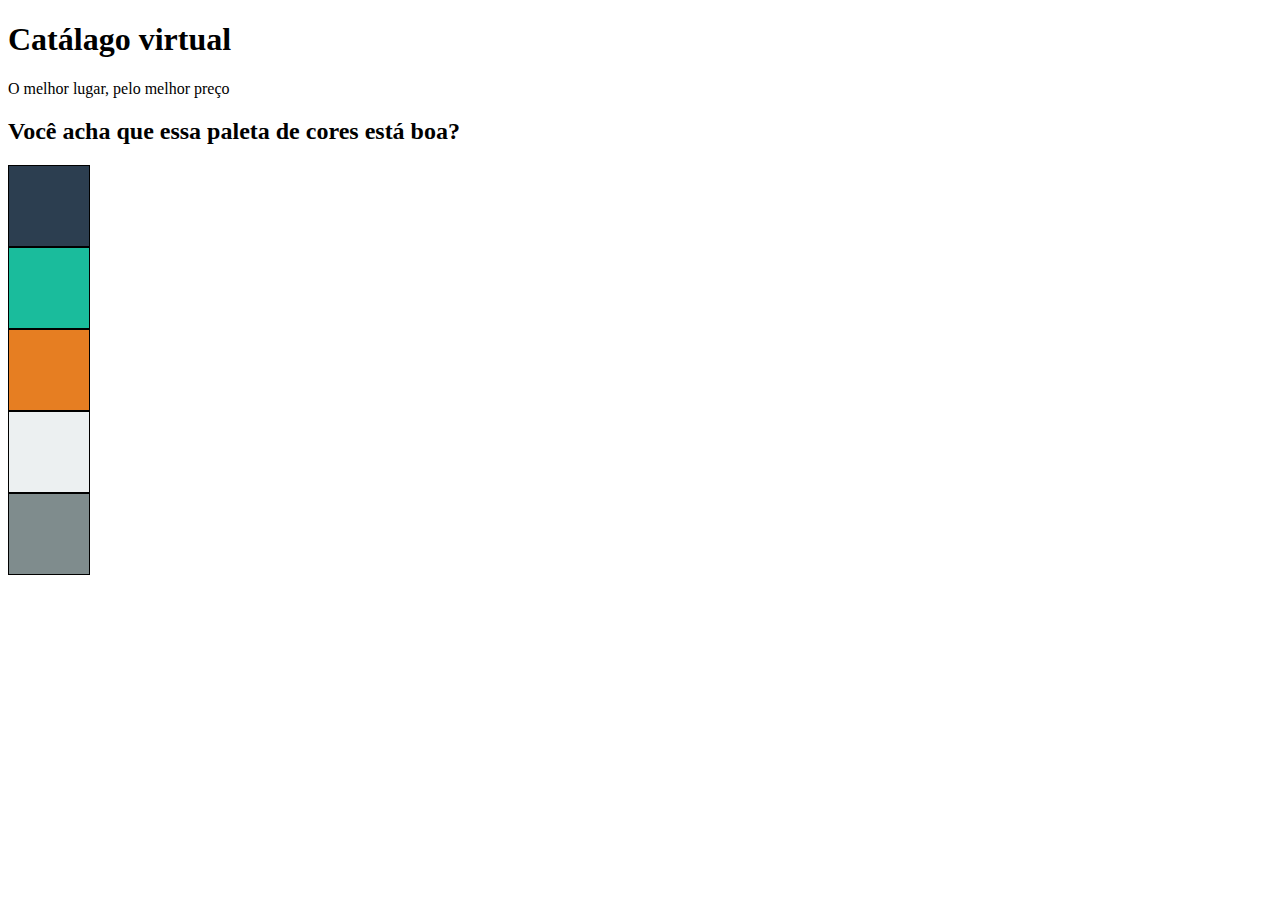
==== index.html @ 71aca5b8 "Update index.html" ====
<!DOCTYPE html>
<html lang="pt-br">
<head>
    <meta charset="UTF-8">
    <meta http-equiv="X-UA-Compatible" content="IE=edge">
    <meta name="viewport" content="width=device-width, initial-scale=1.0">
    <title>Catálogo virtual</title>
    <link rel="stylesheet" href="style.css">
</head>
<body>

    <header>
        <H1>Catálago virtual</H1>
    </header>

    <main>
        <p>O melhor lugar, pelo melhor preço</p>
<h2>Você acha que essa paleta de cores está boa?</h2>
        <div style="background-color: #2C3E50">

        </div>
        
        <div style="background-color: #1ABC9C">

        </div>
        
        <div style="background-color: #E67E22">

        </div>
        
        <div style="background-color: #ECF0F1">

        </div>
        
        <div style="background-color: #7F8C8D">

        </div>
    </main>

    <footer>

    </footer>
</body>
</html>
---- style.css ----
@charset "UTF-8";

div{
    border: solid 1px;
    height: 80px;
    width: 80px;
}
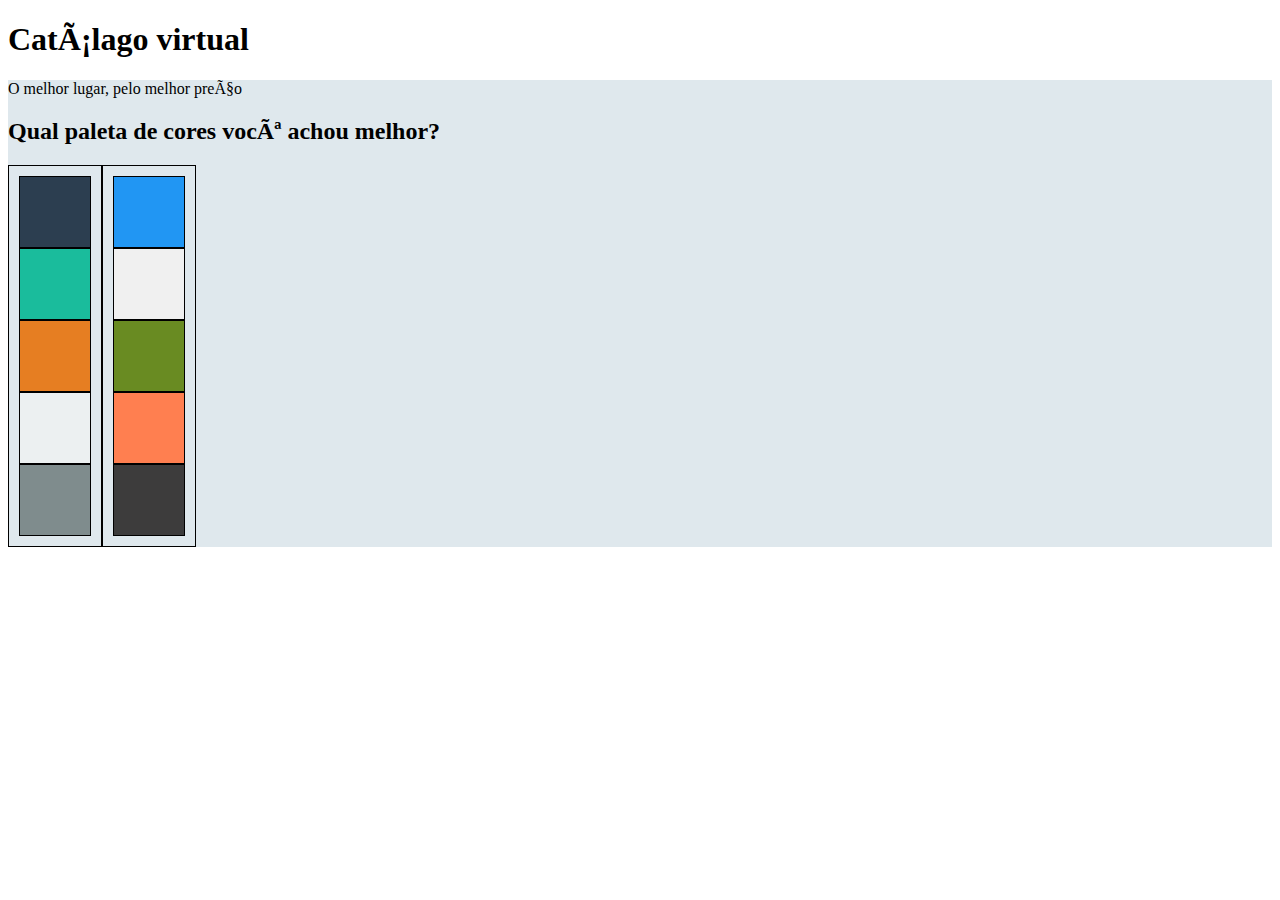
==== commit 2f1fd4f0: "Paleta" ====
--- a/index.html
+++ b/index.html
@@ -1,7 +1,7 @@
 <!DOCTYPE html>
 <html lang="pt-br">
 <head>
-    <meta charset="UTF-8">
+    <meta charset="UTFrgb(0, 238, 255)
     <meta http-equiv="X-UA-Compatible" content="IE=edge">
     <meta name="viewport" content="width=device-width, initial-scale=1.0">
     <title>Catálogo virtual</title>
@@ -15,26 +15,53 @@
 
     <main>
         <p>O melhor lugar, pelo melhor preço</p>
-<h2>Você acha que essa paleta de cores está boa?</h2>
-        <div style="background-color: #2C3E50">
+<h2>Qual paleta de cores você achou melhor?</h2>
+<div class="container">
+    
+    <div class="cont">
+                <div style="background-color: #2C3E50" class="co">
+    
+                </div>
+    
+                <div class="co" style="background-color: #1ABC9C">
+    
+                </div>
+    
+                <div class="co" style="background-color: #E67E22">
+    
+                </div>
+    
+                <div class="co" style="background-color: #ECF0F1">
+    
+                </div>
+    
+                <div class="co" style="background-color: #7F8C8D">
+    
+                </div>
+    </div>
+    <div class="cont">
+        <div class="co" style="background-color: #2196F3">
+    
+        </div>
+    
+        <div class="co" style="background-color: #F0F0F0">
+    
+        </div>
+    
+        <div class="co" style="background-color: #698B22">
+    
+        </div>
+    
+        <div class="co" style="background-color: #FF7F50">
+    
+        </div>
+    
+        <div class="co" style="background-color: #3d3c3c">
+    
+        </div>
+    </div>
+</div>
 
-        </div>
-        
-        <div style="background-color: #1ABC9C">
-
-        </div>
-        
-        <div style="background-color: #E67E22">
-
-        </div>
-        
-        <div style="background-color: #ECF0F1">
-
-        </div>
-        
-        <div style="background-color: #7F8C8D">
-
-        </div>
     </main>
 
     <footer>
--- a/style.css
+++ b/style.css
@@ -1,7 +1,21 @@
 @charset "UTF-8";
 
-div{
-    border: solid 1px;
-    height: 80px;
-    width: 80px;
-}+main{
+    background-color: rgba(186, 205, 216, 0.459);
+}
+.container{
+    display: flex; /* Ou display: grid; */
+  }
+  
+  .cont{
+    flex: 0; /* As colunas dividem o espaço igualmente */
+    padding: 10px; /* Espaçamento interno nas colunas */
+    border: 1px solid rgb(0, 0, 0); /* Borda opcional para visualização */
+  }
+  
+  .co{
+    width: 60px;
+    height: 60px;
+    padding: 5px; /* Espaçamento interno nas divs internas */
+    border: 1px solid rgb(0, 0, 0); /* Borda opcional para visualização */
+  }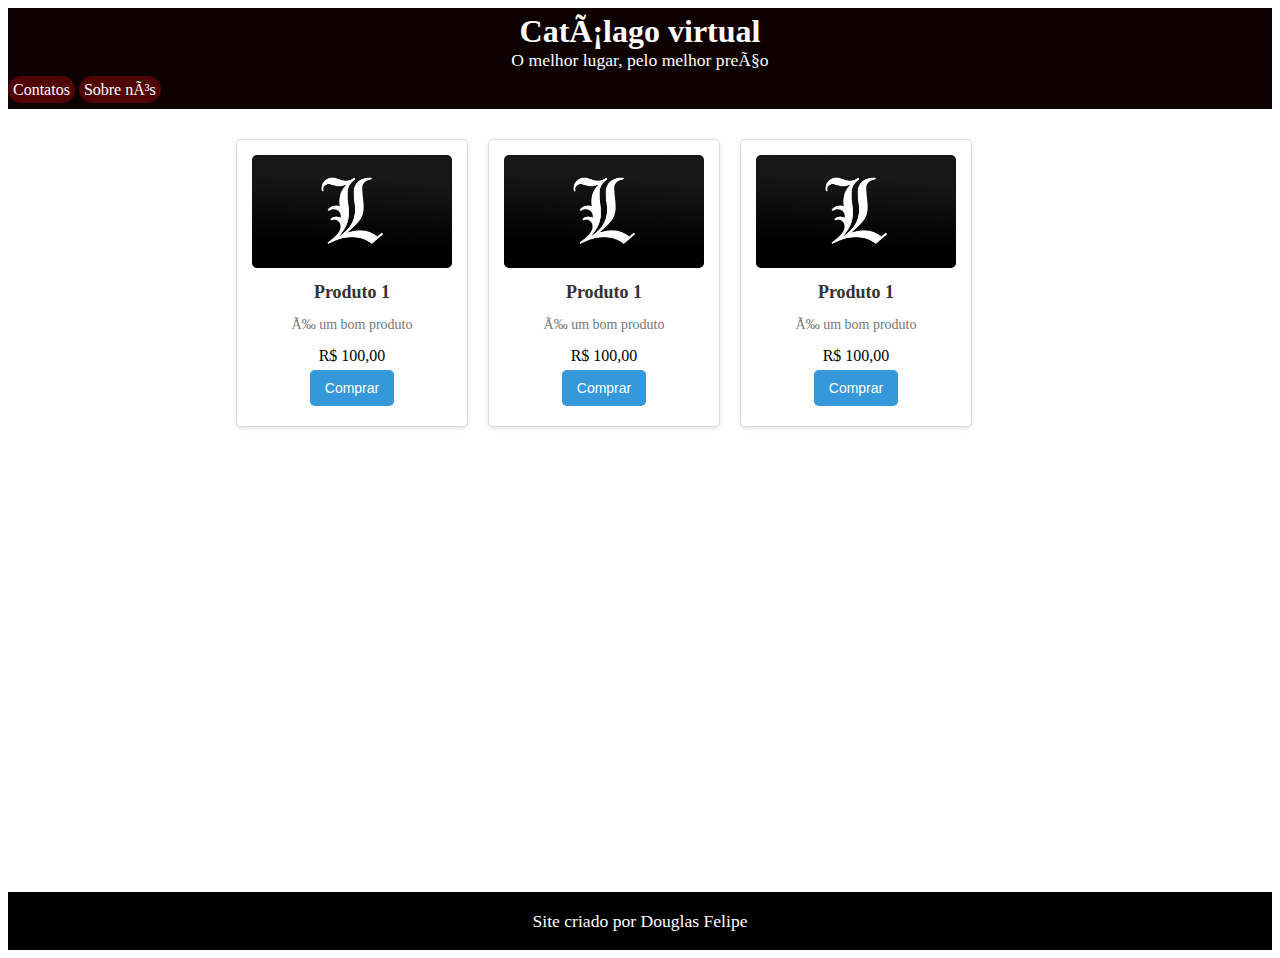
==== commit 17af47e9: "testes" ====
--- a/index.html
+++ b/index.html
@@ -11,61 +11,47 @@
 
     <header>
         <H1>Catálago virtual</H1>
+        <p>O melhor lugar, pelo melhor preço</p>
+
+        <nav>
+            <a href="">Contatos</a>
+            <a href="">Sobre nós</a>
+        </nav>
     </header>
 
     <main>
-        <p>O melhor lugar, pelo melhor preço</p>
-<h2>Qual paleta de cores você achou melhor?</h2>
-<div class="container">
-    
-    <div class="cont">
-                <div style="background-color: #2C3E50" class="co">
-    
-                </div>
-    
-                <div class="co" style="background-color: #1ABC9C">
-    
-                </div>
-    
-                <div class="co" style="background-color: #E67E22">
-    
-                </div>
-    
-                <div class="co" style="background-color: #ECF0F1">
-    
-                </div>
-    
-                <div class="co" style="background-color: #7F8C8D">
-    
-                </div>
-    </div>
-    <div class="cont">
-        <div class="co" style="background-color: #2196F3">
-    
+        <div class="container">
+            <div class="produto">
+                <img src="./imagens/L_FUNDO2.jpg" alt="Produto 1">
+                <h3>Produto 1</h3>
+                <p>É um bom produto</p>
+                <div class="preço">R$ 100,00</div>
+                <button>Comprar</button>
+            </div>
+
+            <div class="produto">
+                <img src="./imagens/L_FUNDO2.jpg" alt="Produto 2">
+                <h3>Produto 1</h3>
+                <p>É um bom produto</p>
+                <div class="preço">R$ 100,00</div>
+                <button>Comprar</button>
+            </div>
+
+            <div class="produto">
+                <img src="./imagens/L_FUNDO2.jpg" alt="Produto 3">
+                <h3>Produto 1</h3>
+                <p>É um bom produto</p>
+                <div class="preço">R$ 100,00</div>
+                <button>Comprar</button>
+            </div>
+
         </div>
-    
-        <div class="co" style="background-color: #F0F0F0">
-    
-        </div>
-    
-        <div class="co" style="background-color: #698B22">
-    
-        </div>
-    
-        <div class="co" style="background-color: #FF7F50">
-    
-        </div>
-    
-        <div class="co" style="background-color: #3d3c3c">
-    
-        </div>
-    </div>
-</div>
+        
 
     </main>
 
     <footer>
-
+    <p>Site criado por Douglas Felipe</p>
     </footer>
 </body>
 </html>--- a/style.css
+++ b/style.css
@@ -1,21 +1,108 @@
 @charset "UTF-8";
 
+
+*{
+  font-family: Arial, Helvetica, sans-serif
+  margin: 0px;
+  padding: 0px;
+}
+
+header{
+padding: 0px;
+padding-top: 0px;
+padding-bottom: 10px;
+background-color: rgb(14, 1, 1);
+}
+header > h1{
+  text-align: center;
+  color: white;
+  padding-top: 5px;
+  margin: 0px;
+}
+header > p{
+  font-size: 1.1em;
+  text-align: center;
+  color: white;
+  margin: 0px;
+}
+header>nav{
+  margin-top: 10px;
+}
+header > nav> a{
+  color:white;
+  text-decoration: none;
+  border-radius: 20px;
+  padding: 5px;
+  background-color: rgba(102, 5, 5, 0.76);
+}
+header>nav>a:hover{
+  background-color: rgba(209, 45, 45, 0.76);
+  text-decoration: underline;
+}
 main{
-    background-color: rgba(186, 205, 216, 0.459);
+    min-height: 87vh;
+    background-color: rgb(255, 255, 255);
 }
-.container{
-    display: flex; /* Ou display: grid; */
-  }
-  
-  .cont{
-    flex: 0; /* As colunas dividem o espaço igualmente */
-    padding: 10px; /* Espaçamento interno nas colunas */
-    border: 1px solid rgb(0, 0, 0); /* Borda opcional para visualização */
-  }
-  
-  .co{
-    width: 60px;
-    height: 60px;
-    padding: 5px; /* Espaçamento interno nas divs internas */
-    border: 1px solid rgb(0, 0, 0); /* Borda opcional para visualização */
-  }+.container {
+  display: flex;
+  flex-wrap: wrap;
+  justify-content: center;
+  padding: 20px;
+  width: 90vw;
+}
+
+.produto{
+  background-color: #fff;
+  border: 1px solid #ddd;
+  border-radius: 5px;
+  box-shadow: 0 2px 5px rgba(0, 0, 0, 0.1);
+  margin: 10px;
+  padding: 15px;
+  width: 200px;
+  text-align: center;
+}
+img{
+  max-width: 100%;
+  border-radius: 5px;
+}
+.produto h3 {
+  font-size: 18px;
+  color: #333;
+  margin: 10px 0;
+}
+.produto p {
+  font-size: 14px;
+  color: #777;
+}
+.produto .preço{
+  font-size: 16px;
+  color: #e74c3c;
+  font-weight: bold;
+  margin: 10px 0;
+}
+.produto button {
+  background-color: #3498db;
+  border: none;
+  color: white;
+  padding: 10px 15px;
+  text-align: center;
+  text-decoration: none;
+  display: inline-block;
+  font-size: 14px;
+  margin: 5px 2px;
+  cursor: pointer;
+  border-radius: 5px;
+}
+.produto button:hover {
+  background-color: #2980b9;
+}
+
+footer{
+  padding: 1px;
+ background-color: black;
+}
+footer>p{
+  color: white;
+  text-align: center;
+  font-size: 1.1em;
+}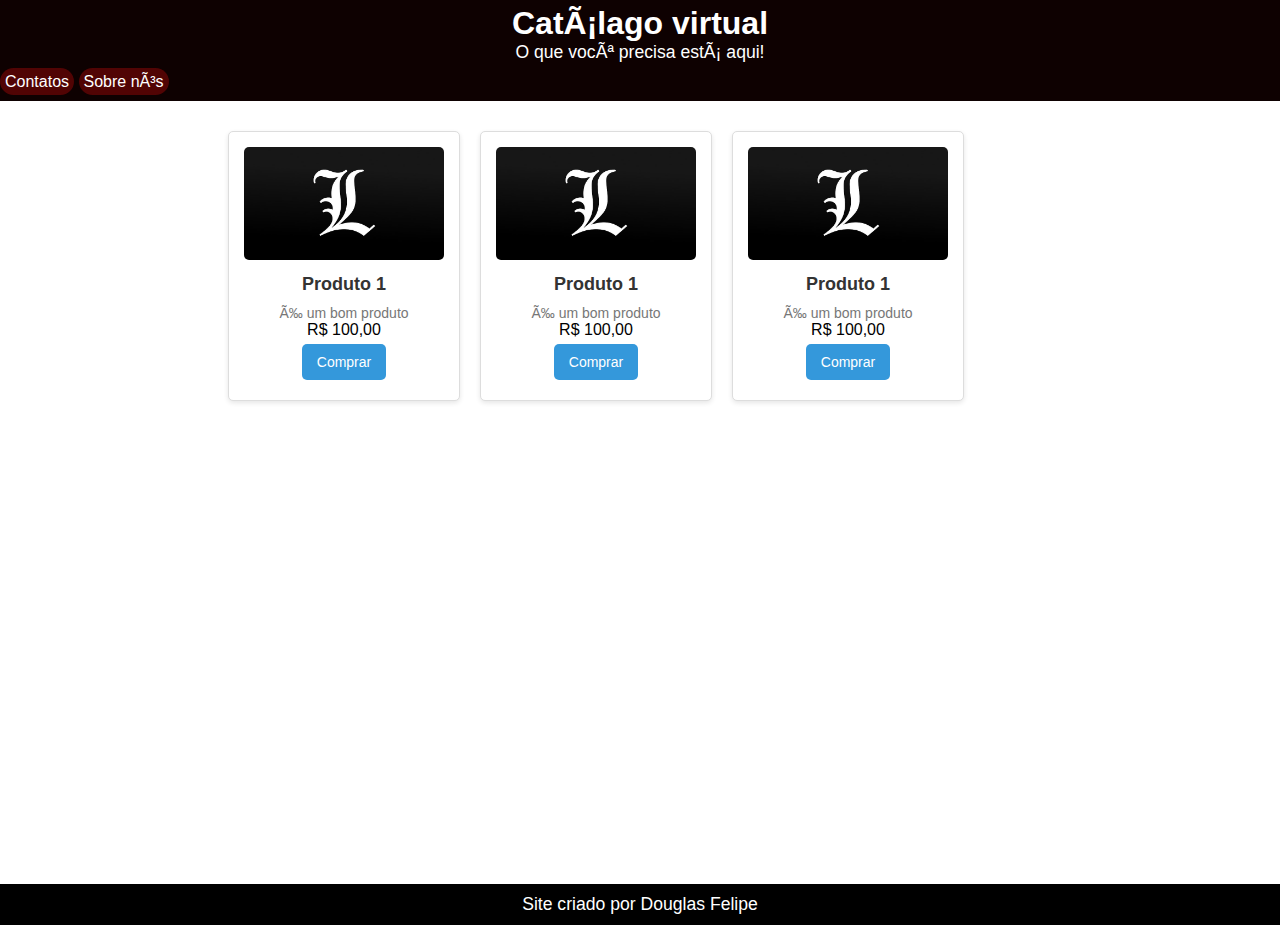
==== commit 5c436f58: "Nova Pasta" ====
--- a/index.html
+++ b/index.html
@@ -5,17 +5,19 @@
     <meta http-equiv="X-UA-Compatible" content="IE=edge">
     <meta name="viewport" content="width=device-width, initial-scale=1.0">
     <title>Catálogo virtual</title>
+    <link rel="shortcut icon" href="./imagens/favicon.ico" type="image/x-icon">
+
     <link rel="stylesheet" href="style.css">
 </head>
 <body>
 
     <header>
         <H1>Catálago virtual</H1>
-        <p>O melhor lugar, pelo melhor preço</p>
+        <p>O que você precisa está aqui!</p>
 
         <nav>
             <a href="">Contatos</a>
-            <a href="">Sobre nós</a>
+            <a href="./sub sites/sobrenos.html" target="_blank">Sobre nós</a>
         </nav>
     </header>
 
@@ -26,7 +28,7 @@
                 <h3>Produto 1</h3>
                 <p>É um bom produto</p>
                 <div class="preço">R$ 100,00</div>
-                <button>Comprar</button>
+                <a href="https://wa.me/5591981222009?text=quero%20esse%20produto" target="_blank"><button>Comprar</button></a>
             </div>
 
             <div class="produto">
@@ -34,7 +36,7 @@
                 <h3>Produto 1</h3>
                 <p>É um bom produto</p>
                 <div class="preço">R$ 100,00</div>
-                <button>Comprar</button>
+                <a href="https://wa.me/5591981222009?text=quero%20esse%20produto" target="_blank"><button>Comprar</button></a>
             </div>
 
             <div class="produto">
@@ -42,7 +44,7 @@
                 <h3>Produto 1</h3>
                 <p>É um bom produto</p>
                 <div class="preço">R$ 100,00</div>
-                <button>Comprar</button>
+                <a href="https://wa.me/5591981222009?text=quero%20esse%20produto" target="_blank"><button>Comprar</button></a>
             </div>
 
         </div>
--- a/style.css
+++ b/style.css
@@ -2,9 +2,9 @@
 
 
 *{
-  font-family: Arial, Helvetica, sans-serif
-  margin: 0px;
-  padding: 0px;
+  font-family: Arial, Helvetica, sans-serif;
+  margin:0px;
+  padding:0px;
 }
 
 header{
@@ -98,7 +98,7 @@
 }
 
 footer{
-  padding: 1px;
+  padding: 10px;
  background-color: black;
 }
 footer>p{
